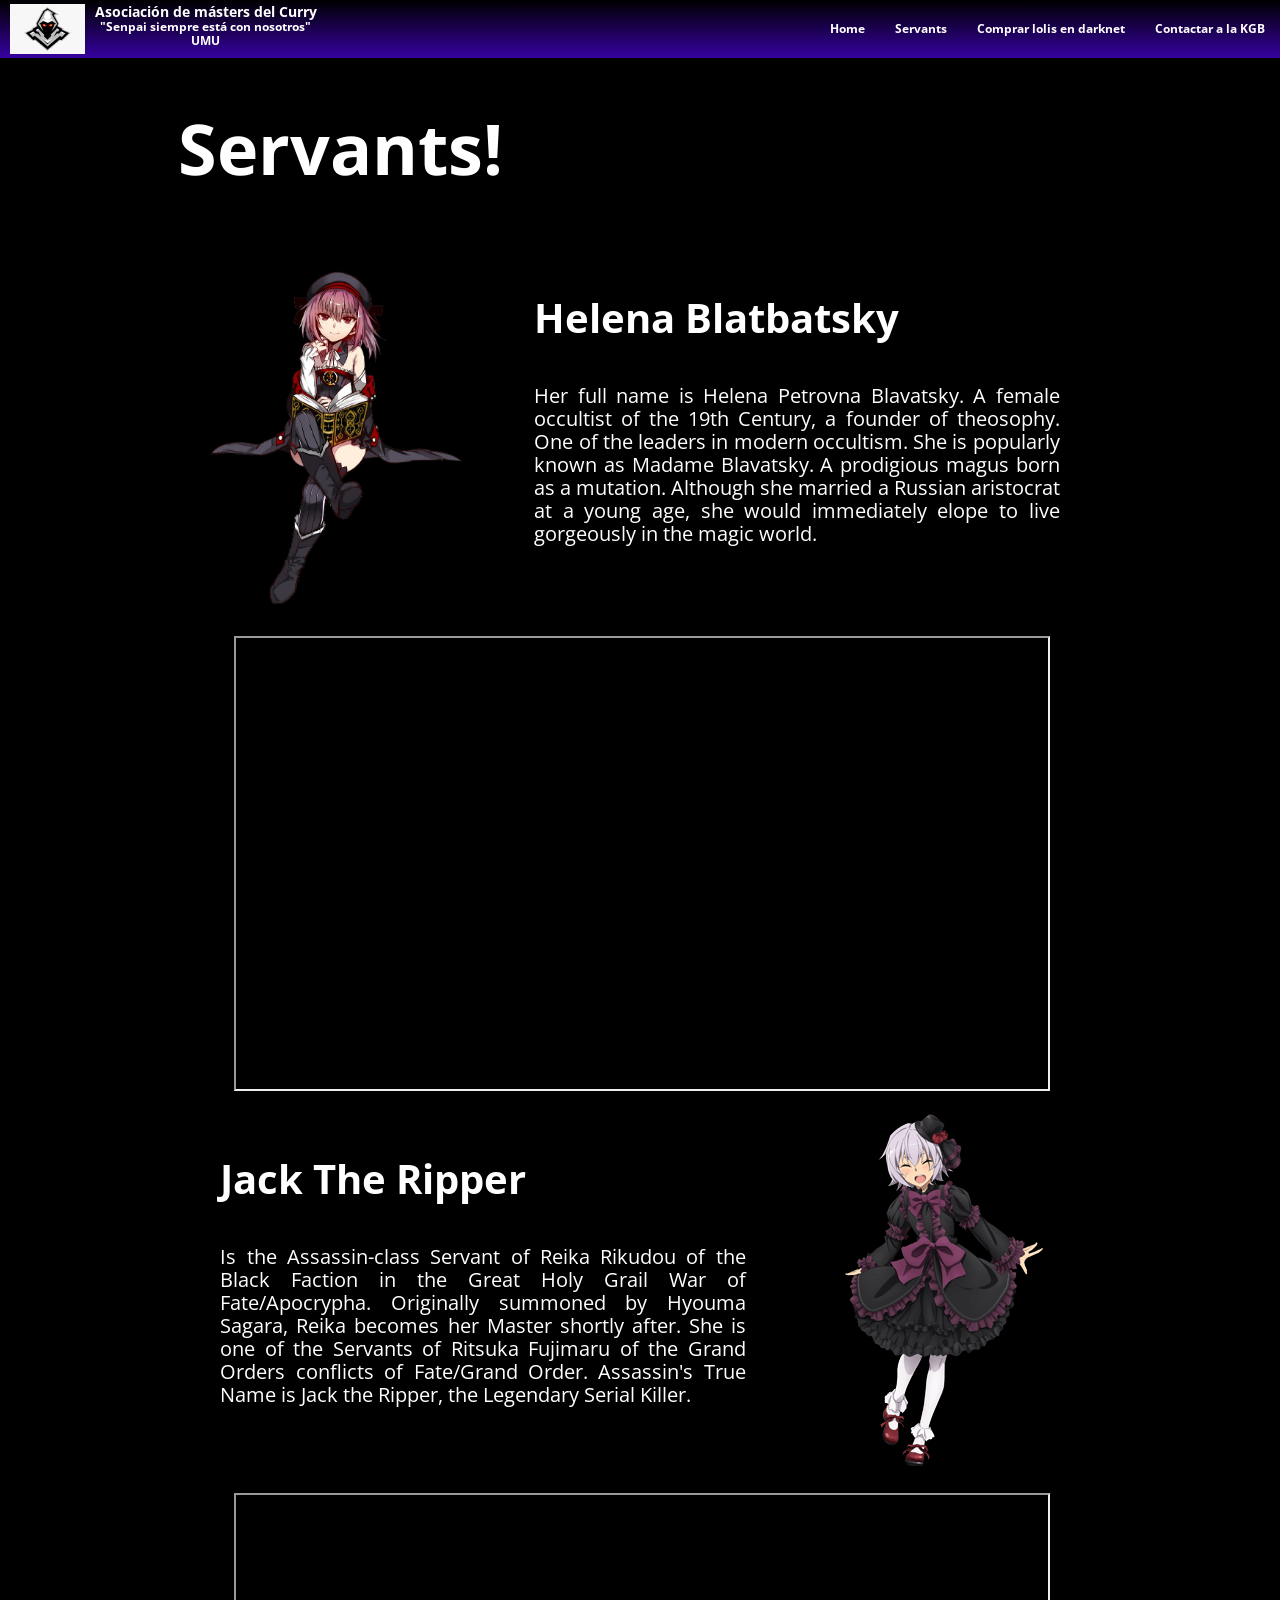
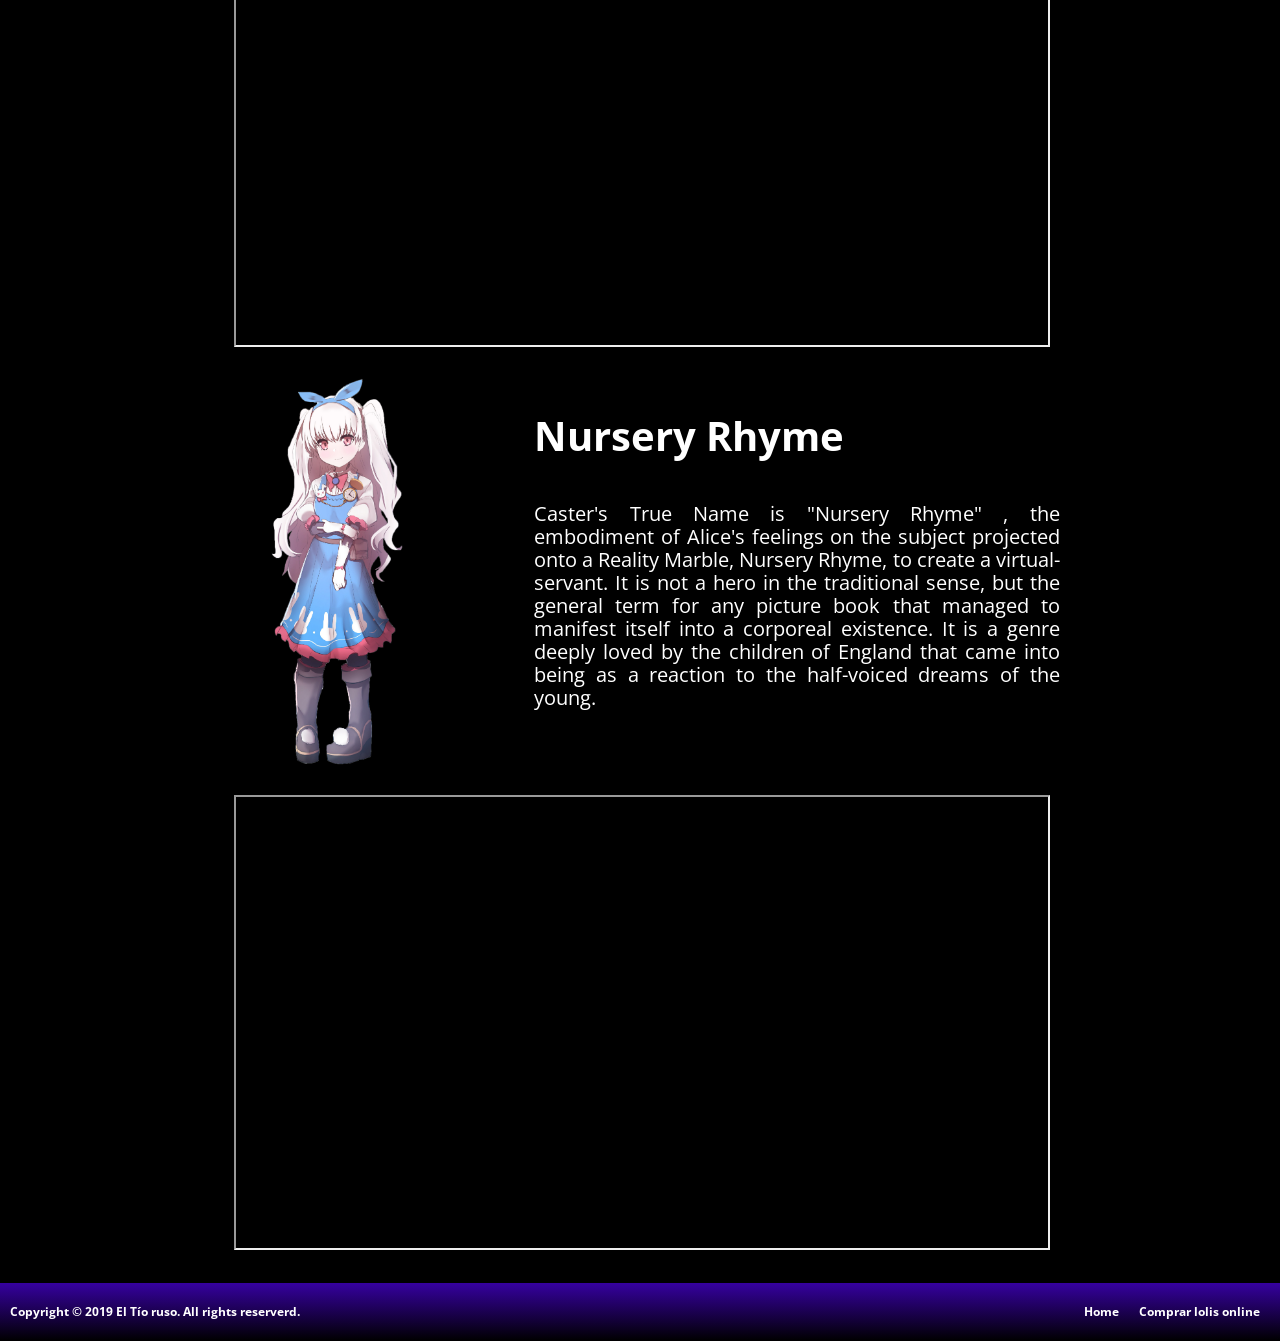
==== producto.html @ 22c36083 "Avance N°1" ====
<html lang="es" dir="ltr">
    <head>
        <title>Productos</title>
        <link rel="shortcut icon" href="images\logo.png">
        <meta charset="utf-8">
        <meta name="viewport" content="width=device-width, initial-scale=1.0">
        <meta http-equiv="X-UA-Compatible" content="ie=edge">
        <link rel="stylesheet" href="https://cdnjs.cloudflare.com/ajax/libs/font-awesome/4.7.0/css/font-awesome.min.css">
        <link rel="stylesheet" href="css/normalize.css">
        <link rel="stylesheet" href="css/estilos.css">
        <link rel="stylesheet" href="css/mobile.css">
        <link rel="stylesheet" href="css/animation.css">
        <link rel="stylesheet" href="css/grid.css">
        <link rel="stylesheet" href="css/producto.css">
    </head>
    <body>
        <!--NAVBAR-->
        <div class="header fadeInDown" id="navBarMenu">
            <div class="brandImage">
            <a href="index.html">
            <img src="images\logo.png" alt="">
            </a>
            <div class="textLogo">
                <h3>Asociación de másters del Curry</h3>
                <h4>"Senpai siempre está con nosotros"</h4>
                <h4>UMU</h4>
            </div>
        </div>
            <div class="navOptions" id="navOptions">
                <a href="index.html">Home</a>
                <a href="producto.html">Servants</a>
                <a href="venta.html">Comprar lolis en darknet</a>
                <a href="#">Contactar a la KGB</a>
                <a href="javascript:void(0);" class="iconoMenu" onclick="myFunction()">
                    <i class="fa fa-bars"></i>
                </a>
            </div>
        </div>
        <!--/NAVBAR-->
        <!--PRODUCTO-->
        <div class="container" id="seccionPrincipal">
            <div class="row">
                <div class="col-12">
                    <div id="detalleTitulo">Servants!</div>
                </div>
            </div>
            <div class="servant">
                <div class="row">
                    <div class="col-4 imagenDetalle">
                        <img src="images/helena_b_richardkazuta.png" class="imagenSize"/>
                    </div>
                    <div class="col-8">
                        <div class="servantDescription">
                            <div class="servantName">Helena Blatbatsky</div>
                            <br>
                            <p>
                            Her full name is Helena Petrovna Blavatsky. A female occultist of the 19th Century, a founder of theosophy.
                            One of the leaders in modern occultism. She is popularly known as Madame Blavatsky.
                            A prodigious magus born as a mutation. Although she married a Russian aristocrat at a young age, 
                            she would immediately elope to live gorgeously in the magic world.
                            </p>
                        </div>
                    </div>
                </div>
                <div class="row">
                    <div class="col-12">
                        <div class="servantVideo">
                            <iframe src="https://www.youtube.com/embed/1FTIgfzKTO0"></iframe>
                        </div>
                    </div>
                </div>
            </div>
            <div class="servantSeparador"></div>
            <div class="servant">
                <div class="row">
                    <div class="col-8">
                        <div class="servantDescription">
                            <div class="servantName">Jack The Ripper</div>
                            <br>
                            <p>
                            Is the Assassin-class Servant of Reika Rikudou of the Black Faction
                            in the Great Holy Grail War of Fate/Apocrypha. Originally summoned by Hyouma Sagara, Reika becomes her Master shortly after.
                            She is one of the Servants of Ritsuka Fujimaru of the Grand Orders conflicts of Fate/Grand Order.
                            Assassin's True Name is Jack the Ripper, the Legendary Serial Killer.
                            </p>
                        </div>
                    </div>
                    <div class="col-4 imagenDetalle">
                        <img src="images/Assassin of Black.png" class="imagenSize"/>
                    </div>
                </div>
                <div class="row">
                    <div class="col-12">
                        <div class="servantVideo">
                            <iframe src="https://www.youtube.com/embed/a2vEThOXti0"></iframe>
                        </div>
                    </div>
                </div>
            </div>
            <div class="servantSeparador"></div>
            <div class="servant">
                <div class="row">
                    <div class="col-4 imagenDetalle">
                        <img src="images/ALICE.png" class="imagenSize">
                    </div>
                    <div class="col-8">
                        <div class="servantDescription">
                            <div class="servantName">Nursery Rhyme</div>
                            <br>
                            <p>
                            Caster's True Name is "Nursery Rhyme" , the embodiment of Alice's feelings 
                            on the subject projected onto a Reality Marble, Nursery Rhyme, to create a 
                            virtual-servant. It is not a hero in the traditional sense, but the general 
                            term for any picture book that managed to manifest itself into a corporeal existence. 
                            It is a genre deeply loved by the children of England that came into being as a reaction to the half-voiced dreams of the young.
                            </p>
                        </div>
                    </div>
                </div>
                <div class="row">
                    <div class="col-12">
                        <div class="servantVideo">
                            <iframe src="https://www.youtube.com/embed/CWw2KTKSe3Y"></iframe>
                        </div>
                    </div>
                </div>
            </div>
        </div>
        <!-- PRODUCTO  -->
        <br>
        <br>
        <!--FOOTER-->
        <div class="footer">
            <div class="copyright">
                Copyright © 2019 El Tío ruso. All rights reserverd.
            </div>
            <div class=footerMenu>
                <ul>
                    <li>Home</li>
                    <li>Comprar lolis online</li>
                </ul>
            </div>
        </div>
        <!--/FOOTER-->
        <script src="js/script.js"></script>
    </body>
</html>
---- css/estilos.css ----
@import url('https://fonts.googleapis.com/css?family=Open+Sans:400,700&display=swap');

/*---------------------- VARIABLES ---------------------*/
:root{
  --greenColor: #000000;
  --whiteColor: white;
  --shadow:  inset 0px 0px 34px -3px rgba(67,106,224,1);
}
/* /VARIABLES */

html,body{
  padding: 0;
  margin: 0;
  font-size: 12px;
  font-family: 'Open Sans', sans-serif;
  background-color: black;
  color: white;
}

label{
    font-size: 11px;
}

/*---------------------- MAIN Y FOOTER ---------------------*/

.header{
  background-image: linear-gradient(#000000, #3601a0);
  padding-left: 10px;
  color: var(--whiteColor);
  font-weight: bold;
  display: flex;
  justify-content: space-between;
  align-items: center;
  z-index: 4;
}

.footer{
  background-image: linear-gradient(#3601a0,#000000);
  padding: 10px;
  color: var(--whiteColor);
  font-weight: bold;
  display: flex;
  justify-content: space-between;
  align-items: center;
}

.header .brandImage{
  display: flex;
}

.header .brandImage img{
    max-height: 50px;
    padding-right: 10px;
}

.textLogo h3, h4{
    margin-top: 0;
    margin-bottom: auto;
    text-align: center;
}


.navOptions a{
    color: var(--whiteColor);
    text-decoration: none;
    display: block;
    padding: 22px 15px;
    margin: 0;
    float: left;
}

.navOptions .iconoMenu{
    display: none;
}

.navOptions a:hover{
    color: black;
    background-color: beige;
}

.sticky {
  position: fixed;
  top: 0;
  width: 100%;
}

.footer ul{
    display: flex;
    list-style-type: none;
}

.footer ul li{
    padding-left: 10px;
    padding-right: 10px;
}

.footer li a{
    color: var(--whiteColor);
    text-decoration: none;
}

.footer li a:hover{
    color: black;
}

/* //NAV Y FOOTER */

.tituloSeccion{
    text-align: center;
    font-size: 40px;
}

/*---------------------- PRINCIPAL ---------------------*/

main{
    background-image: url("../images/yac1vfbnnbu21.png");
    background-size: cover; /* HORIZONTAL Y VERTICAL */
    background-position: 50% 50%; /* HORIZONTAL Y VERTICAL */
    background-repeat: no-repeat;
    background-attachment: scroll;
}

main .presentacion{
    height: 600px;
    width: 100%;
    position: relative;
}

.presentacion .overlay{
    position: absolute;
    top: 0;
    bottom: 0;
    left: 0;
    right: 0;
    background-color: rgba(0 ,0 ,0 ,0.5);
    z-index: 1;
}


.overlay h1{
    text-align: center;
    font-size: 40px;
    color: var(--whiteColor);
    margin: 15%;
}

/*---------------------- SERVICIOS ---------------------*/

.servicios{
    padding-bottom: 1%;
    display: flex;
    width: 90%;
    margin-left: 5%;
}

.servicios .servicio{
    flex: auto;
    padding: 0px;
    margin-top: -230px;
    z-index: 2;
    width: 30%;
}

.servicio .content{
    background-color: rgba(0,0,0,1);
    border: 2px;
    border-radius: 10px;
    box-shadow: var(--shadow);
    color: var(--whiteColor);
    padding: 5px 5px 0px 5px;
    margin: 0.75vw;
    text-align: center;
    padding-bottom: 15px;
}

.servicio .content .imagen{
    background-color: rgba(255,255,255,0.8);
    border: 2px;
    border-radius: 5px;
}

.servicio img{
    height: 300px;
}

.btnItem{
    background-color: white;
    border: 2px;
    font-size: 20px;
    width: 40%;
    border-radius: 4px;
    padding: 10px 15px;
    cursor: pointer;
}

.content .btnItem:hover{
    background-color: #9a9a9a;
}

/* //SERVICIOS */

/*---------------------- ATRIBUTOS ---------------------*/
.atributos{
    display: flex;
    justify-content: space-between;
    padding-left: 10%;
    padding-right: 10%;
    background-color: gray; 
}

.atributos .atributo{
    width: 50vw;
}

.atributo .content{
    text-align: center;
    margin: 30px;
    padding: 5px;
}

.atributo .content p{
    font-style: italic;
}
.atributo .imagen{

}

.atributo img{
    max-width: 31vw;
    height: 100px;
}

/* //ATRIBUTOS */

/*---------------------- MENCIONES ---------------------*/

.mencionesFondo{
    
    text-align: center;
    padding: 1%;

}

.mencionesFondo h1{
    font-size: 40px;
}

.menciones{
    display: flex;
    justify-content: space-between;

}

.menciones .mencion{
    border: solid 2px gray;
    text-align: center;
    background-color: white;
    color: darkblue;
    max-width: 20vw;
}

.menciones p{
  font-size: 16px;
  font-style: italic;
}

.menciones img{
  width: 20vw;
}
/* //MENCIONES */

/*---------------------- PANTALLA CHICA ---------------------*/

@media (max-width:850px) {
    main .presentacion{
        height: 400px;
        width: 100%;
        position: relative;
    }
    .overlay h1{
        margin: 35% 5% 5% 5%;
    }
    .servicios{
        display: inline;
        height: auto;
    }
    .servicios .servicio{
        margin-top: auto !important;
        width: 100%;
    }
    .servicio .content{
        width: 70% !important;
        margin: 5% auto 2% auto;
    }
    .servicio .content .btnItem{
        width: 70%;
        bottom: 1%;
        left: 15%;
        margin: 5px;
    }

    .atributos{
        display: inherit;
    }
    
    .atributos .atributo{
        margin: 5% 20%;
    }

    .atributo .content{
        max-width: 40vw !important;
    }

    .atributo img{
        max-width: 20vw !important;
        height: 100px;
        margin: 0 0 0 -10px;
    }

    .menciones{
        display: inline;
    }
    .menciones .mencion{
        margin: 1% auto 1% auto;
        max-width: 60vw !important;
    }
    .mencion img{
        width: 60vw;

    }
}

/*---------------------- RESPONSIVE MENU ---------------------*/

@media screen and (max-width: 850px) {
    .navOptions a:not(:first-child) {display: none;}
    .navOptions a.iconoMenu {
        float: right;
        display: block;
    }
}

@media screen and (max-width: 850px) {
    .navOptions.responsive {position: relative;}
    .navOptions.responsive .iconoMenu {
        right: 0;
        top: 0;
    }
    .navOptions.responsive a {
        float: none;
        display: block;
        text-align: right;
    }
}

@media screen and (max-width: 420px) {
    .textLogo{
        display: none;
    }
}
---- css/animation.css ----
.fadeIn{
  animation: infinite;
  animation-duration: 2s;
  animation-fill-mode: both;
  -webkit-animation-fill-mode: both;
  animation-name: fadeIn;
}/*!!*/

@keyframes fadeIn {
    0%{
      opacity: 0;
    }50%{
      opacity: 1;
    }100%{
      opacity: 0;
    }

}

.fadeInUp{
  animation-duration: 3s;
  animation-fill-mode: both;
  -webkit-animation-fill-mode: both;
  animation-name: fadeInUp;
}

@keyframes fadeInUp{
  from{
    opacity: 0;
    -webkit-transform: translate3d(0,100%,0);
    transform: translate3d(0,100%,0);
  }to{
    opacity: 1;
    -webkit-transform: translate3d(0,0,0);/*movimiento de los objetos*/
    transform: translate3d(0,0,0);
  }
}


.fadeInDown{
  animation-duration: 1s;
  animation-fill-mode: both;
  -webkit-animation-fill-mode: both;
  animation-name: fadeInDown;
}

@keyframes fadeInDown{
  from{
    opacity: 0;
    -webkit-transform: translate3d(0,-100%,0);
    transform: translate3d(0,-100%,0);
  }to{
    opacity: 1;
    -webkit-transform: translate3d(0,0,0);/*movimiento de los objetos*/
    transform: translate3d(0,0,0);
  }
}
---- css/grid.css ----
.container{
  max-width: 80vw;
  margin: auto;
}

.row{
  display: flex;
}

.col-1{
  width: 8.333333%;
  padding: 10px;
}

.col-2{
  width: 16.666666%;
  padding: 10px;
}

.col-3{
  width: 25%;
  padding: 10px;
}

.col-4{
  width: 33.333333%;
  padding: 10px;
}

.col-5{
  width: 41.666666%;
  padding: 10px;
}

.col-6{
  width: 50%;
  padding: 10px;
}

.col-7{
  width: 58.333333%;
  padding: 10px;
}

.col-8{
  width: 66.666666%;
  padding: 10px;
}

.col-9{
  width: 75%;
  padding: 10px;
}

.col-10{
  width: 83.333333%;
  padding: 10px;
}

.col-11{
  width: 91.666666%;
  padding: 10px;
}

.col-12{
  width: 100%;
  padding: 10px;
}

.bgcolor-red{
  background-color: red;
}

.bgcolor-black{
  background-color: black;
}


@media (max-width:800px){
    .row{
        display: inherit;
    }
    .col-1, .col-2, .col-3, .col-4, .col-5, .col-6, .col-7, .col-8, .col-9, .col-10, .col-11, .col-12{
        width: 95%;
    }
}
---- css/producto.css ----
#detalleTitulo{
    text-align: left;
    font-size: 70px;
    font-weight: bold;
    vertical-align: bottom;
    margin: 4%;
}

.imagenDetalle{
    text-align: center;
    margin: auto;
}

.imagenSize{
    max-height: 390px;
    max-width: 100%;
}

.servant{
    padding: 0% 5%;
}

.servantName{
    font-size: 40px;
    font-weight: bold;
    text-align: left;
}

.servantDescription{
    font-size: 20px;
    text-align: justify;
    padding: 2.31em 1.56em;
    display: solid;
    margin: auto;
}

.servantVideo{
    position: relative; 
    padding-bottom: 50%;
}


.servantVideo iframe{
    position: absolute;
    top:0;
    left: 5%;
    width: 90%;
    height: 100%;
}

.servantSeparador{
    background-image: url("https://heroesofthestorm.com/static/images/heroes/separator-main.png");
    height: 3px;
    margin: 0 7.6%;
}



@media (max-width:850px) {
    
    #detalleTitulo{
        text-align: center;
        font-size: 35px;
    }
    
    .servantDescription{
        font-size: 20px;
        text-align: justify;
        padding: 0 10%;
        margin: auto;
    }
    .servantVideo{
        display: none;
    }
    .servantSeparador{
        height: 3px;
        margin: 2% 6% 2% 11%;
    }
}
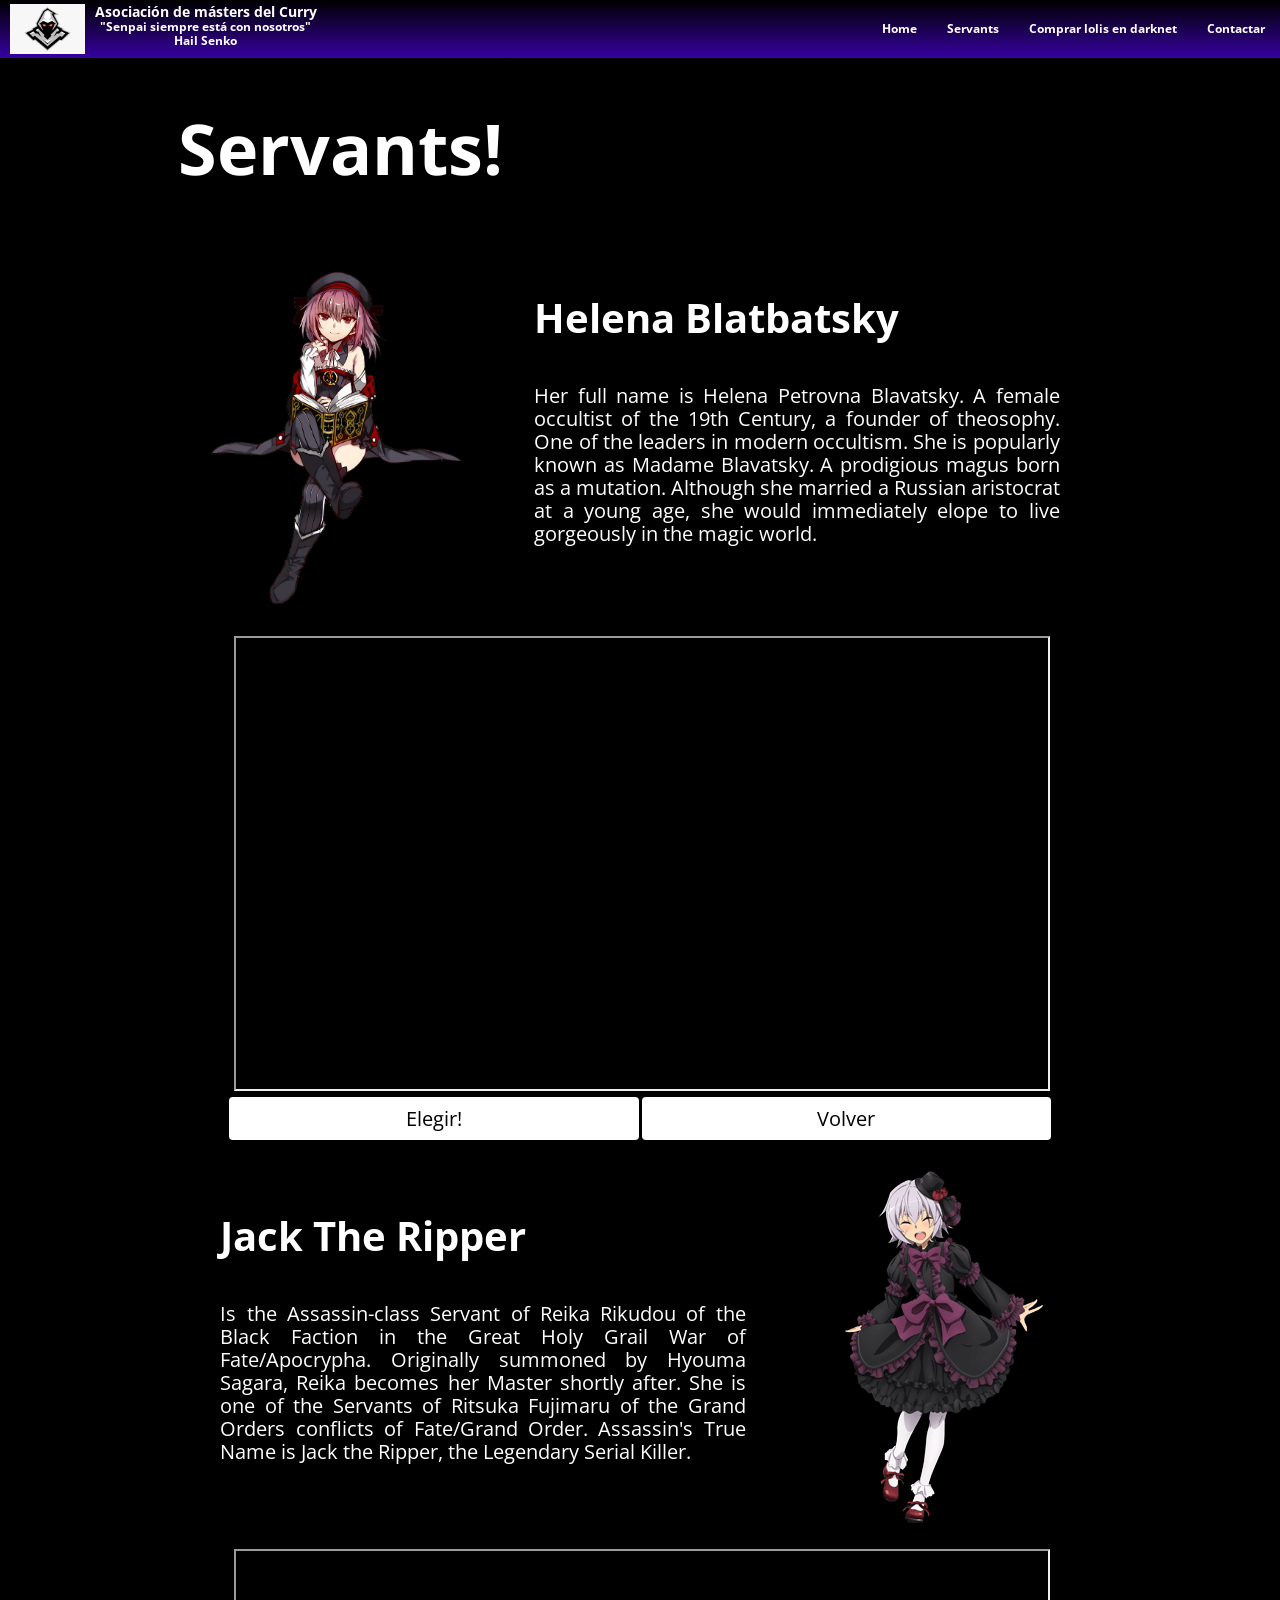
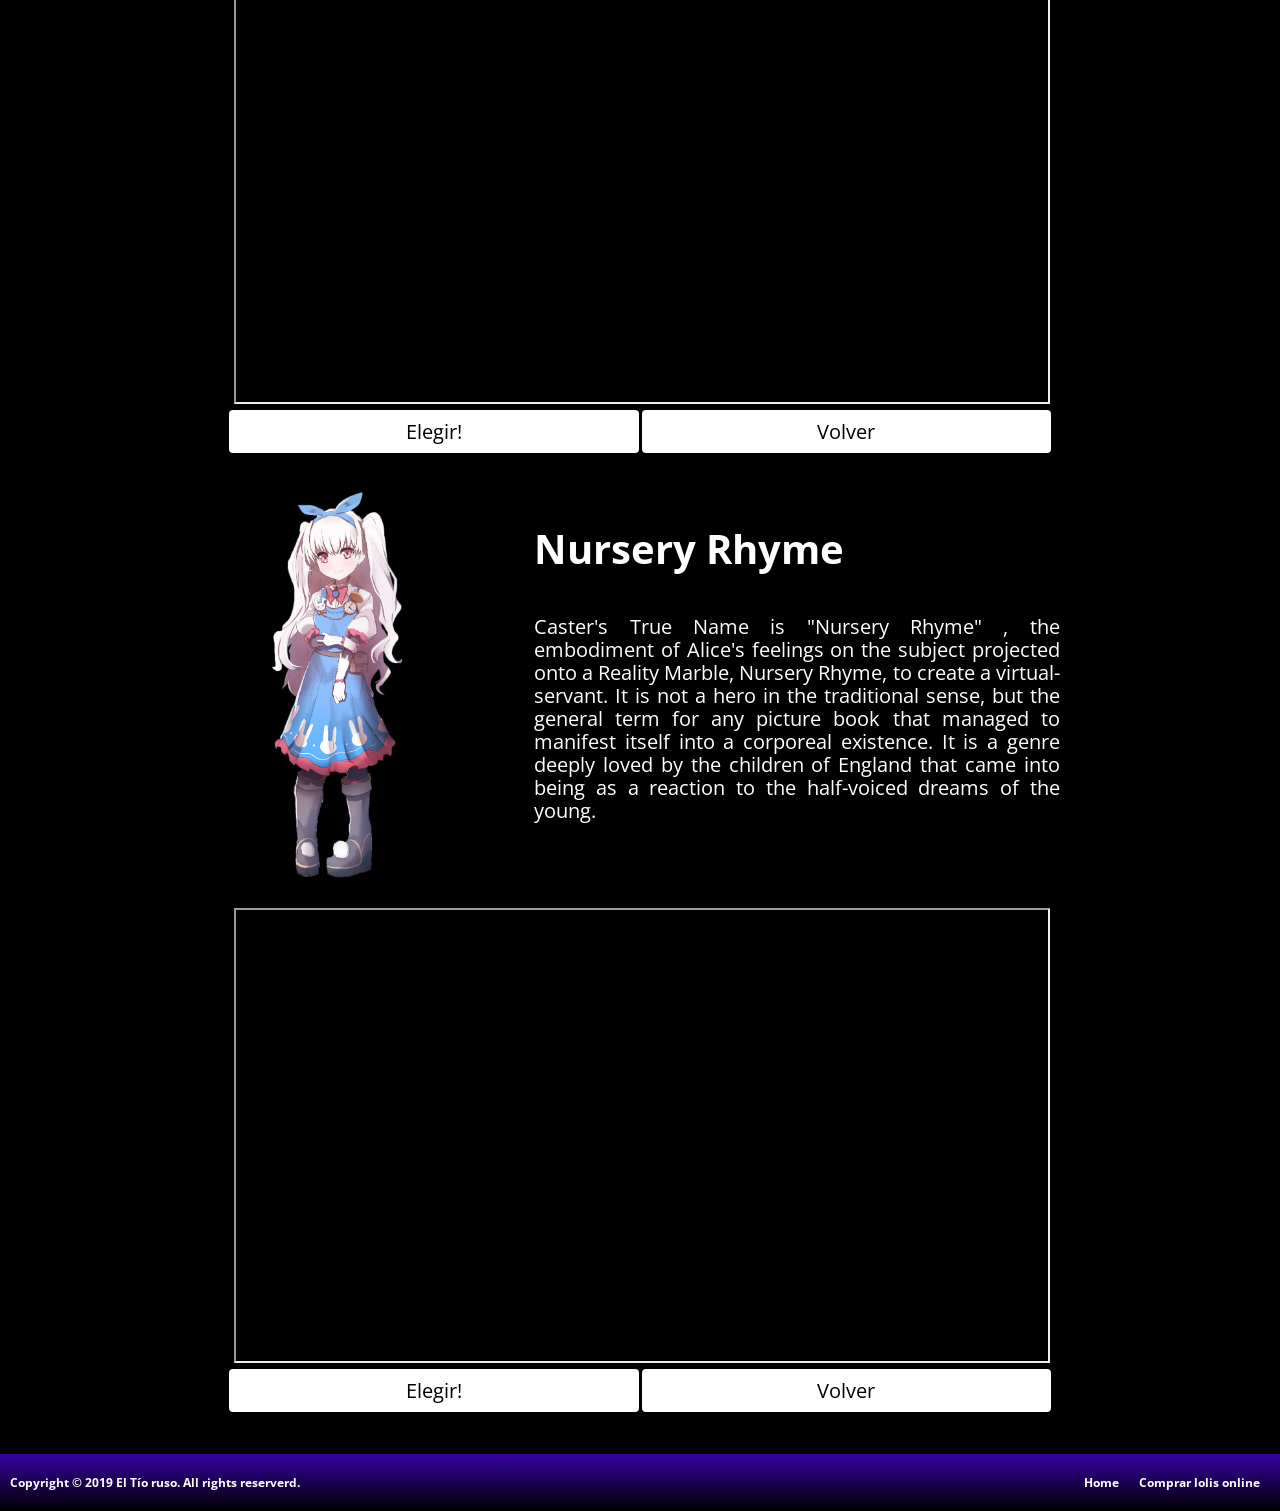
==== commit 447d19fd: "Terminado el mapeado" ====
--- a/producto.html
+++ b/producto.html
@@ -23,14 +23,14 @@
             <div class="textLogo">
                 <h3>Asociación de másters del Curry</h3>
                 <h4>"Senpai siempre está con nosotros"</h4>
-                <h4>UMU</h4>
+                <h4>Hail Senko</h4>
             </div>
         </div>
             <div class="navOptions" id="navOptions">
                 <a href="index.html">Home</a>
                 <a href="producto.html">Servants</a>
-                <a href="venta.html">Comprar lolis en darknet</a>
-                <a href="#">Contactar a la KGB</a>
+                <a href="https://twitter.com/kzenedark">Comprar lolis en darknet</a>
+                <a href="http://api.whatsapp.com/send?phone=+51991668565&amp;text=Buenas,+me+gustaria+tener+más+información+del+producto" target="_blank">Contactar</a>
                 <a href="javascript:void(0);" class="iconoMenu" onclick="myFunction()">
                     <i class="fa fa-bars"></i>
                 </a>
@@ -44,7 +44,7 @@
                     <div id="detalleTitulo">Servants!</div>
                 </div>
             </div>
-            <div class="servant">
+            <div class="servant" id="helena">
                 <div class="row">
                     <div class="col-4 imagenDetalle">
                         <img src="images/helena_b_richardkazuta.png" class="imagenSize"/>
@@ -56,7 +56,7 @@
                             <p>
                             Her full name is Helena Petrovna Blavatsky. A female occultist of the 19th Century, a founder of theosophy.
                             One of the leaders in modern occultism. She is popularly known as Madame Blavatsky.
-                            A prodigious magus born as a mutation. Although she married a Russian aristocrat at a young age, 
+                            A prodigious magus born as a mutation. Although she married a Russian aristocrat at a young age,
                             she would immediately elope to live gorgeously in the magic world.
                             </p>
                         </div>
@@ -70,8 +70,13 @@
                     </div>
                 </div>
             </div>
+            <center>
+              <input type="button" value="Elegir!" class="btnItem" onclick="window.location='venta_helena.html'">
+              <input type="button" value="Volver" class="btnItem" onclick="window.location='index.html'">
+            </center>
+            <br>
             <div class="servantSeparador"></div>
-            <div class="servant">
+            <div class="servant" id="jack">
                 <div class="row">
                     <div class="col-8">
                         <div class="servantDescription">
@@ -97,8 +102,13 @@
                     </div>
                 </div>
             </div>
+            <center>
+              <input type="button" value="Elegir!" class="btnItem" onclick="window.location='venta_jack.html'">
+              <input type="button" value="Volver" class="btnItem" onclick="window.location='index.html'">
+            </center>
+            <br>
             <div class="servantSeparador"></div>
-            <div class="servant">
+            <div class="servant" id="nursery">
                 <div class="row">
                     <div class="col-4 imagenDetalle">
                         <img src="images/ALICE.png" class="imagenSize">
@@ -108,10 +118,10 @@
                             <div class="servantName">Nursery Rhyme</div>
                             <br>
                             <p>
-                            Caster's True Name is "Nursery Rhyme" , the embodiment of Alice's feelings 
-                            on the subject projected onto a Reality Marble, Nursery Rhyme, to create a 
-                            virtual-servant. It is not a hero in the traditional sense, but the general 
-                            term for any picture book that managed to manifest itself into a corporeal existence. 
+                            Caster's True Name is "Nursery Rhyme" , the embodiment of Alice's feelings
+                            on the subject projected onto a Reality Marble, Nursery Rhyme, to create a
+                            virtual-servant. It is not a hero in the traditional sense, but the general
+                            term for any picture book that managed to manifest itself into a corporeal existence.
                             It is a genre deeply loved by the children of England that came into being as a reaction to the half-voiced dreams of the young.
                             </p>
                         </div>
@@ -125,6 +135,11 @@
                     </div>
                 </div>
             </div>
+            <center>
+              <input type="button" value="Elegir!" class="btnItem" onclick="window.location='venta_nursery.html'">
+              <input type="button" value="Volver" class="btnItem" onclick="window.location='index.html'">
+            </center>
+            <br>
         </div>
         <!-- PRODUCTO  -->
         <br>
--- a/css/estilos.css
+++ b/css/estilos.css
@@ -205,7 +205,7 @@
     justify-content: space-between;
     padding-left: 10%;
     padding-right: 10%;
-    background-color: gray; 
+    background-color: gray;
 }
 
 .atributos .atributo{
@@ -228,6 +228,7 @@
 .atributo img{
     max-width: 31vw;
     height: 100px;
+    border-radius: 30px;
 }
 
 /* //ATRIBUTOS */
@@ -235,7 +236,6 @@
 /*---------------------- MENCIONES ---------------------*/
 
 .mencionesFondo{
-    
     text-align: center;
     padding: 1%;
 
@@ -257,6 +257,8 @@
     background-color: white;
     color: darkblue;
     max-width: 20vw;
+    border-radius: 200px;
+    overflow: hidden;
 }
 
 .menciones p{
@@ -266,6 +268,7 @@
 
 .menciones img{
   width: 20vw;
+
 }
 /* //MENCIONES */
 
@@ -302,7 +305,7 @@
     .atributos{
         display: inherit;
     }
-    
+
     .atributos .atributo{
         margin: 5% 20%;
     }
